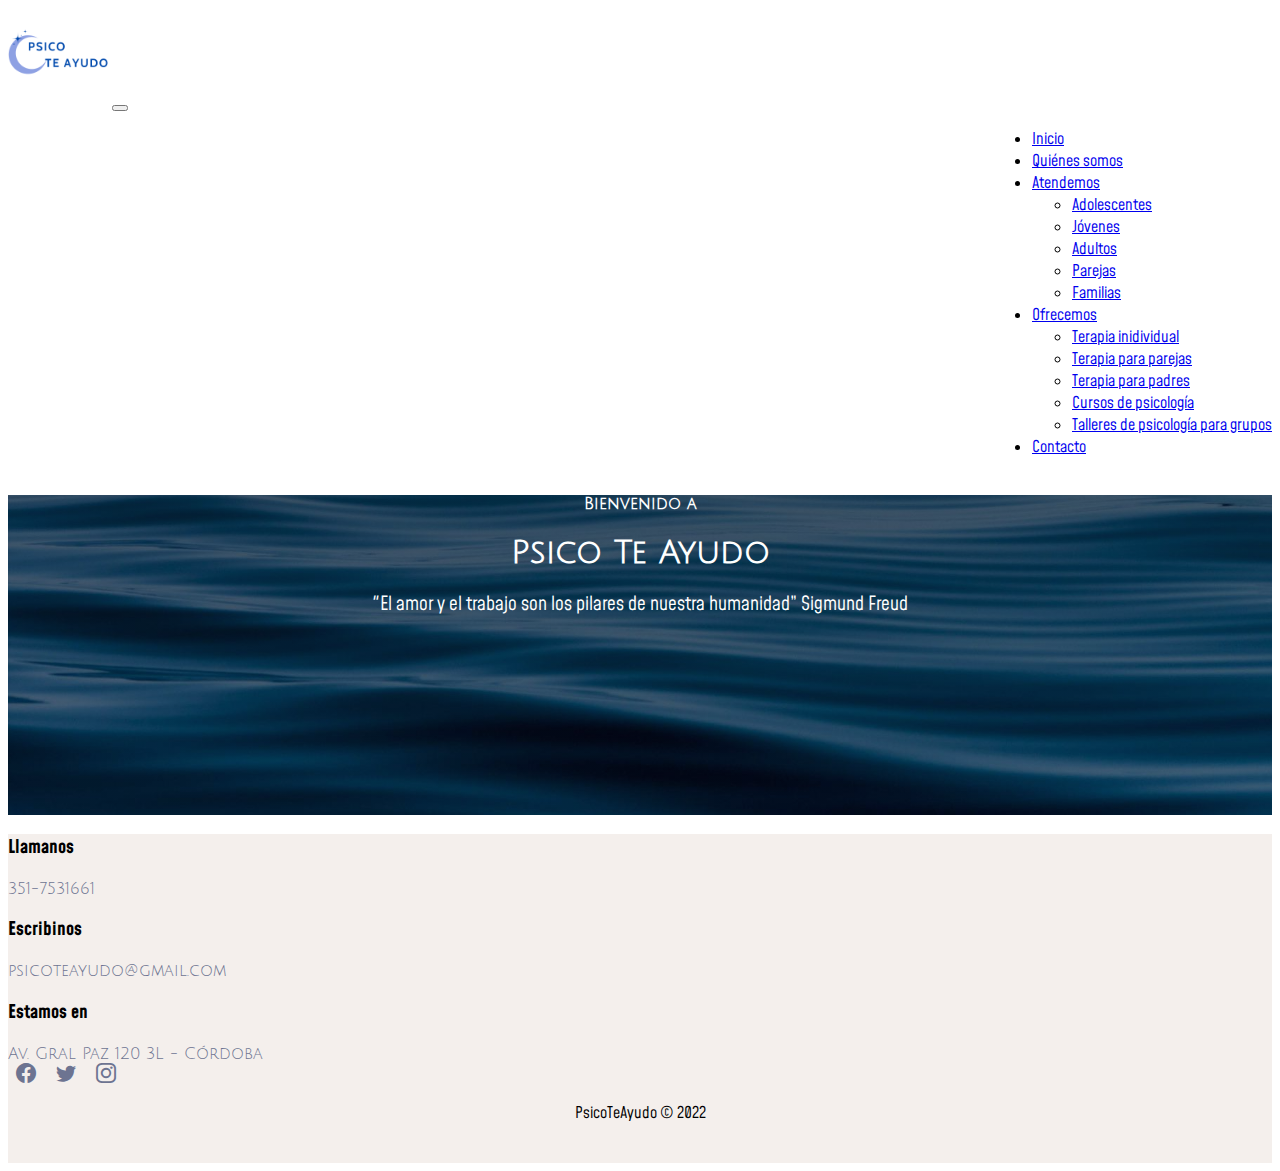
==== index.html @ c9c665e1 "NuevosCambios" ====
<!doctype html>
<html lang="es">
<head>
    <meta charset="utf-8">
    <meta name="viewport" content="width=device-width, initial-scale=1">
<!--Bootstrap-->
    <link href="https://cdn.jsdelivr.net/npm/bootstrap@5.1.3/dist/css/bootstrap.min.css" rel="stylesheet" integrity="sha384-1BmE4kWBq78iYhFldvKuhfTAU6auU8tT94WrHftjDbrCEXSU1oBoqyl2QvZ6jIW3" crossorigin="anonymous">
    <link rel="stylesheet" href="https://cdn.jsdelivr.net/npm/bootstrap-icons@1.8.1/font/bootstrap-icons.css">
<!--Style-->
    <link rel="stylesheet" href="./assets/css/style.css">    
<!--Título y descripción para Google-->
    <title>PsicoTeAyudo</title>
    <meta name="description" content="Obtené cambios positivos en tu vida con nuestros profesionales. ¡Realiza tu consulta! Contamos con el respaldo de Psicólogos expertos, siempre dispuestos a brindarte apoyo. Atención personal. Agendá una sesión. Atención online">
<!--Logo para la solapa-->
    <link rel="shortcut icon" href="./assets/img/Logos/Luna.png">
<!--Fuente título-->
    <link rel="preconnect" href="https://fonts.googleapis.com">
    <link rel="preconnect" href="https://fonts.gstatic.com" crossorigin>
    <link href="https://fonts.googleapis.com/css2?family=Blinker:wght@300&family=Comfortaa:wght@300&family=Coming+Soon&family=Galindo&family=Gochi+Hand&family=Josefin+Sans:ital,wght@0,400;1,300&family=Julius+Sans+One&family=M+PLUS+1+Code:wght@200&family=Oranienbaum&family=Patrick+Hand&family=Short+Stack&display=swap" rel="stylesheet">
<!--Fuente nav-->
    <link rel="preconnect" href="https://fonts.googleapis.com">
    <link rel="preconnect" href="https://fonts.gstatic.com" crossorigin>
    <link href="https://fonts.googleapis.com/css2?family=Julius+Sans+One&family=Lexend+Giga:wght@200&family=Mohave:wght@300&display=swap" rel="stylesheet">
<!--Enlace para animaciones-->
    <link rel="stylesheet" href="https://cdnjs.cloudflare.com/ajax/libs/animate.css/4.1.1/animate.min.css" /> 
</head>

<body class="container-fluid">
<!--Navegador-->
<nav>
    <div class=" navbar navbar-expand-lg navbar-light">    
        <div class="container-fluid">        
          <a href="./index.html"><img class="img-fluid" src="./assets/img/Logos/Logo principal.png" width="100" alt="Logo Psico Te Ayudo"></a>
            <button class="navbar-toggler" type="button" data-bs-toggle="collapse" data-bs-target="#navbarNav" aria-controls="navbarNav" aria-expanded="false" aria-label="Toggle navigation">
              <span class="navbar-toggler-icon"></span></button>
              <div class="collapse navbar-collapse fw-bold" id="navbarNav">                
                <ul class="navbar-nav">
                    <li class="nav-item">
                        <a class="nav-link active" aria-current="page" href="./index.html">Inicio</a>
                    </li>
                    <li class="nav-item">
                        <a class="nav-link" href="./pages/nosotras.html">Quiénes somos</a>
                    </li>                    
                    <li class="nav-item dropdown">
                        <a class="nav-link dropdown-toggle" href="#" id="navbarDropdown" role="button" data-bs-toggle="dropdown" aria-expanded="false">Atendemos</a>
                        <ul class="dropdown-menu" aria-labelledby="navbarDropdown">
                            <li><a class="dropdown-item" href="#">Adolescentes</a></li>
                            <li><a class="dropdown-item" href="#">Jóvenes</a></li>
                            <li><a class="dropdown-item" href="#">Adultos</a></li>
                            <li><a class="dropdown-item" href="#">Parejas</a></li>
                            <li><a class="dropdown-item" href="#">Familias</a></li>
                        </ul>
                    </li>
                    <li class="nav-item dropdown">
                      <a class="nav-link dropdown-toggle" href="#" id="navbarDropdown" role="button" data-bs-toggle="dropdown"        aria-expanded="false">Ofrecemos</a>
                      <ul class="dropdown-menu" aria-labelledby="navbarDropdown">
                          <li><a class="dropdown-item" href="#">Terapia inidividual</a></li>
                          <li><a class="dropdown-item" href="#">Terapia para parejas</a></li>
                          <li><a class="dropdown-item" href="#">Terapia para padres</a></li>
                          <li><a class="dropdown-item" href="#">Cursos de psicología</a></li>
                          <li><a class="dropdown-item" href="#">Talleres de psicología para grupos </a></li>
                          
                      </ul>
                  </li>

                  <li class="nav-item">
                    <a class="nav-link" href="./pages/contacto.html">Contacto</a>
                  </li>
              </ul>
        </div>
      </div>
    </div>
</nav>

<main>

<!--Imagen principal-->
<div class="imagenFondo p-5">
    <div>   
      <h4 class="tituloBanner pt-5 fs-5">Bienvenido a</h4>
      <h1 class="tituloBanner">Psico Te Ayudo</h1>
      <p class="textoBanner pb-2 animate__animated animate__backInDown">"El amor y el trabajo son los pilares de nuestra humanidad” <span class="text-center text-white fw-bold">Sigmund Freud</span></p>    
    </div>
  </div> 
</main>
<!--Info previa a pie de página-->
<section class="infoContacto h-100 p-5 mt-2">
  <div class="text-center">
      <div class="row">
          <div class="col-sm-6 col-md-4">
              <h3 class="fs-6" id="navbarNav">Llamanos</h3>
              <a class="datos fw-bold" href="tel:+3517531661"> 351-7531661</a>
          </div>
          <div class="col-sm-6 col-md-4 item">
              <h3 class="fs-6" id="navbarNav">Escribinos</h3>
              <a class="datos fw-bold" href="mailto:psicoteayudo@gmail.com"> psicoteayudo@gmail.com</a>
          </div>
          <div class="col-md-4 item text">
              <h3 class="fs-6" id="navbarNav">Estamos en</h3>
              <a class="datos fw-bold" href="https://goo.gl/maps/nENwFjWwytVy72Eg6"> Av. Gral Paz 120 3L - Córdoba</a>
          </div>
      </div>  
  </div>    
</section>
<!--Pie de página-->      
<footer class="w-100 d-flex flex-column">
  <div class="d-flex justify-content-center m-3" id="iconos">
      <a href="https://www.facebook.com/psicoteayudo"><i class="bi bi-facebook"></i></a>
      <a href="https://www.twitter.com/psicoteayudo"><i class="bi bi-twitter"></i></a>
      <a href="https://www.instagram.com/psicoteayudo/"><i class="bi bi-instagram"></i></a>
  </div>
  <p class="copyright mb-5" id="navbarNav">PsicoTeAyudo © 2022</p>
</footer>    
<!--Script-->
<script src="https://cdn.jsdelivr.net/npm/bootstrap@5.1.3/dist/js/bootstrap.bundle.min.js" integrity="sha384-ka7Sk0Gln4gmtz2MlQnikT1wXgYsOg+OMhuP+IlRH9sENBO0LRn5q+8nbTov4+1p" crossorigin="anonymous"></script>
</body>
</html>
---- assets/css/style.css ----
@import url(animate.css);
@import url(nosotras.css);
.btn, .a {
  width: auto;
  height: auto;
  background-color: #6d7491;
  color: white;
  animation-name: mianimacion;
  animation-duration: 5s;
  animation-delay: 2s;
  position: relative; }

.a {
  text-decoration: none;
  animation-name: letrasAnimacion; }

@keyframes mianimacion {
  0% {
    background-color: #6d7491; }
  50% {
    background-color: #ddb7ac;
    color: black; }
  100% {
    background-color: #6d7491; } }

@keyframes letrasAnimacion {
  0% {
    color: white; }
  50% {
    color: black; }
  100% {
    color: white; } }

.navbar {
  background-color: white; }

#navbarNav {
  font-family: "Mohave"; }

@media (max-width: 768px) {
  #intro {
    width: 90% !important; }
  .servicio-fila {
    width: 100% !important;
    text-align: center; } }

@media (max-width: 576px) {
  .icono-wrap {
    flex-wrap: wrap;
    justify-content: center !important; } }

@media (min-width: 992px) {
  .collapse {
    display: flex;
    justify-content: end !important; } }

h1 {
  animation-delay: 2s;
  color: black;
  animation: miTitulo; }

.imagenFondo {
  background: linear-gradient(rgba(5, 7, 12, 0.8), rgba(5, 7, 12, 0.2)), url(../img/Imagen1.jpg);
  background-repeat: no-repeat;
  background-attachment: fixed;
  background-size: cover;
  height: 20em; }

.tituloBanner {
  color: white;
  text-align: center;
  font-family: "Julius Sans One"; }

.textoBanner {
  color: white;
  text-align: center;
  font-size: larger;
  font-family: "Mohave"; }

@keyframes miTitulo {
  0% {
    color: black; }
  50% {
    color: #6d7491; }
  100% {
    color: black; } }

footer {
  background-color: #f4efec;
  min-height: 100px; }
  footer p {
    text-align: center; }
    footer p a {
      text-decoration: none;
      color: #6d7491; }
      footer p a:hover {
        color: black; }

#iconos i {
  font-size: 20px;
  padding: 0 8px;
  text-decoration: none;
  color: #6d7491; }
  #iconos i:hover {
    color: black; }

.form-control, .form-select {
  width: 500px; }

#navbarNav {
  font-family: "Mohave"; }

.datos {
  font-family: "Julius Sans One";
  text-decoration: none;
  color: #6d7491; }
  .datos:hover {
    color: black; }

.infoContacto {
  background-color: #f4efec; }

.infoContacto h4 {
  font-size: medium; }

.infoContacto a {
  font-size: large; }

@media (max-width: 576px) {
  .icono-wrap {
    flex-wrap: wrap;
    justify-content: center !important; }
  .infoContacto {
    width: auto;
    height: auto; }
  .infoContacto h4 {
    font-size: small; }
  .infoContacto a {
    font-size: small; }
  .form-control, .form-select {
    width: 300px; } }

@media (max-width: 616px) {
  .form-label {
    display: flex;
    justify-content: end; }
  .form-control, .form-select {
    display: flex;
    justify-content: end !important; }
  .infoContacto {
    display: inline-block; }
  .infoContacto a {
    font-size: medium; } }

@media (max-width: 1320px) {
  .form-label {
    display: flex;
    justify-content: end; }
  .form-control, .form-select {
    display: flex;
    justify-content: end !important; }
  .infoContacto a {
    font-size: medium; } }

.card {
  position: relative;
  width: 100%;
  height: 100%;
  background: white;
  border-radius: 5px;
  overflow: hidden;
  transition: .5s;
  margin: auto;
  cursor: pointer; }

.card:hover {
  box-shadow: 0 5px 15px #6d7491;
  transform: translateY(-15px); }

.card .head {
  height: 125px;
  width: 100%;
  position: relative; }

.card .head .circle {
  position: absolute;
  width: 100%;
  height: 300px;
  border-radius: 50%;
  background: #6d7491;
  bottom: 0; }

.card .head .img {
  width: auto;
  height: 150px;
  position: absolute;
  background: white;
  padding: 5px;
  border-radius: 50%;
  bottom: -30%;
  left: 50%;
  transform: translate(-50%); }

.card .head .img img {
  width: 100%;
  height: 100%;
  border-radius: 50%;
  object-fit: cover; }

.card .description {
  height: 100%;
  width: auto;
  padding: 40px 20px 20px 20px;
  border-bottom: solid 1px rgba(6, 74, 76, 0.18);
  text-align: center; }

.card .description h3 {
  margin-top: 50px;
  color: black; }

.card .description p {
  color: black;
  margin-top: 20px;
  font-size: 15px; }

#tarjeta {
  margin-top: 20px; }
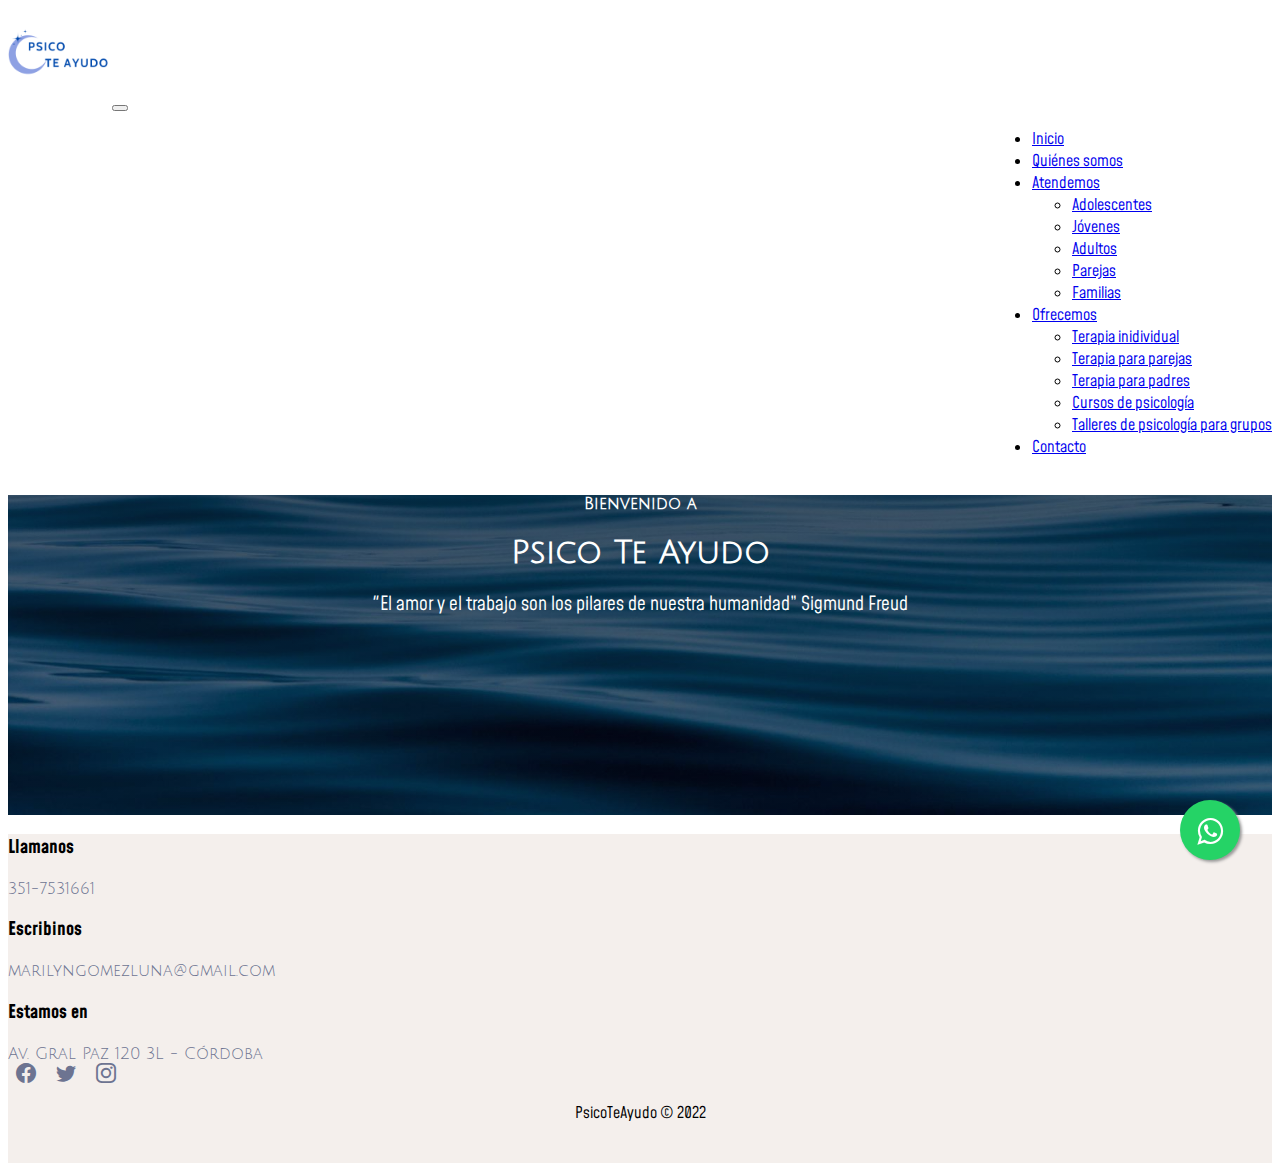
==== commit 5c9032d9: "CambiosNuevosMas" ====
--- a/index.html
+++ b/index.html
@@ -44,21 +44,21 @@
                     <li class="nav-item dropdown">
                         <a class="nav-link dropdown-toggle" href="#" id="navbarDropdown" role="button" data-bs-toggle="dropdown" aria-expanded="false">Atendemos</a>
                         <ul class="dropdown-menu" aria-labelledby="navbarDropdown">
-                            <li><a class="dropdown-item" href="#">Adolescentes</a></li>
-                            <li><a class="dropdown-item" href="#">Jóvenes</a></li>
-                            <li><a class="dropdown-item" href="#">Adultos</a></li>
-                            <li><a class="dropdown-item" href="#">Parejas</a></li>
-                            <li><a class="dropdown-item" href="#">Familias</a></li>
+                            <li><a class="dropdown-item" href="./index.html">Adolescentes</a></li>
+                            <li><a class="dropdown-item" href="./index.html">Jóvenes</a></li>
+                            <li><a class="dropdown-item" href="./index.html">Adultos</a></li>
+                            <li><a class="dropdown-item" href="./index.html">Parejas</a></li>
+                            <li><a class="dropdown-item" href="./index.html">Familias</a></li>
                         </ul>
                     </li>
                     <li class="nav-item dropdown">
                       <a class="nav-link dropdown-toggle" href="#" id="navbarDropdown" role="button" data-bs-toggle="dropdown"        aria-expanded="false">Ofrecemos</a>
                       <ul class="dropdown-menu" aria-labelledby="navbarDropdown">
-                          <li><a class="dropdown-item" href="#">Terapia inidividual</a></li>
-                          <li><a class="dropdown-item" href="#">Terapia para parejas</a></li>
-                          <li><a class="dropdown-item" href="#">Terapia para padres</a></li>
-                          <li><a class="dropdown-item" href="#">Cursos de psicología</a></li>
-                          <li><a class="dropdown-item" href="#">Talleres de psicología para grupos </a></li>
+                          <li><a class="dropdown-item" href="./index.html">Terapia inidividual</a></li>
+                          <li><a class="dropdown-item" href="./index.html">Terapia para parejas</a></li>
+                          <li><a class="dropdown-item" href="./index.html">Terapia para padres</a></li>
+                          <li><a class="dropdown-item" href="./index.html">Cursos de psicología</a></li>
+                          <li><a class="dropdown-item" href="./index.html">Talleres de psicología para grupos </a></li>
                           
                       </ul>
                   </li>
@@ -73,7 +73,11 @@
 </nav>
 
 <main>
-
+    <!--Logo flotante whatsapp-->
+    <link rel="stylesheet" href="https://maxcdn.bootstrapcdn.com/font-awesome/4.5.0/css/font-awesome.min.css">
+    <a href="https://api.whatsapp.com/send?phone=+543517531661&text=Hola,%20quiero%20pedir%20un%20turno" class="float" target="_blank">
+    <i class="fa fa-whatsapp my-float"></i>
+    </a>
 <!--Imagen principal-->
 <div class="imagenFondo p-5">
     <div>   
@@ -93,7 +97,7 @@
           </div>
           <div class="col-sm-6 col-md-4 item">
               <h3 class="fs-6" id="navbarNav">Escribinos</h3>
-              <a class="datos fw-bold" href="mailto:psicoteayudo@gmail.com"> psicoteayudo@gmail.com</a>
+              <a class="datos fw-bold" href="mailto:marilyngomezluna@gmail.com"> marilyngomezluna@gmail.com</a>
           </div>
           <div class="col-md-4 item text">
               <h3 class="fs-6" id="navbarNav">Estamos en</h3>
--- a/assets/css/style.css
+++ b/assets/css/style.css
@@ -225,3 +225,27 @@
 
 #tarjeta {
   margin-top: 20px; }
+
+  .float{
+    position:fixed;
+    width:60px;
+    height:60px;
+    bottom:40px;
+    right:40px;
+    background-color:#25d366;
+    color:#FFF;
+    border-radius:50px;
+    text-align:center;
+    font-size:30px;
+    box-shadow: 2px 2px 3px #999;
+    z-index:100;
+  }
+  .float:hover {
+    text-decoration: none;
+    color: #25d366;
+    background-color:#fff;
+  }
+  
+  .my-float{
+    margin-top:16px;
+  }
